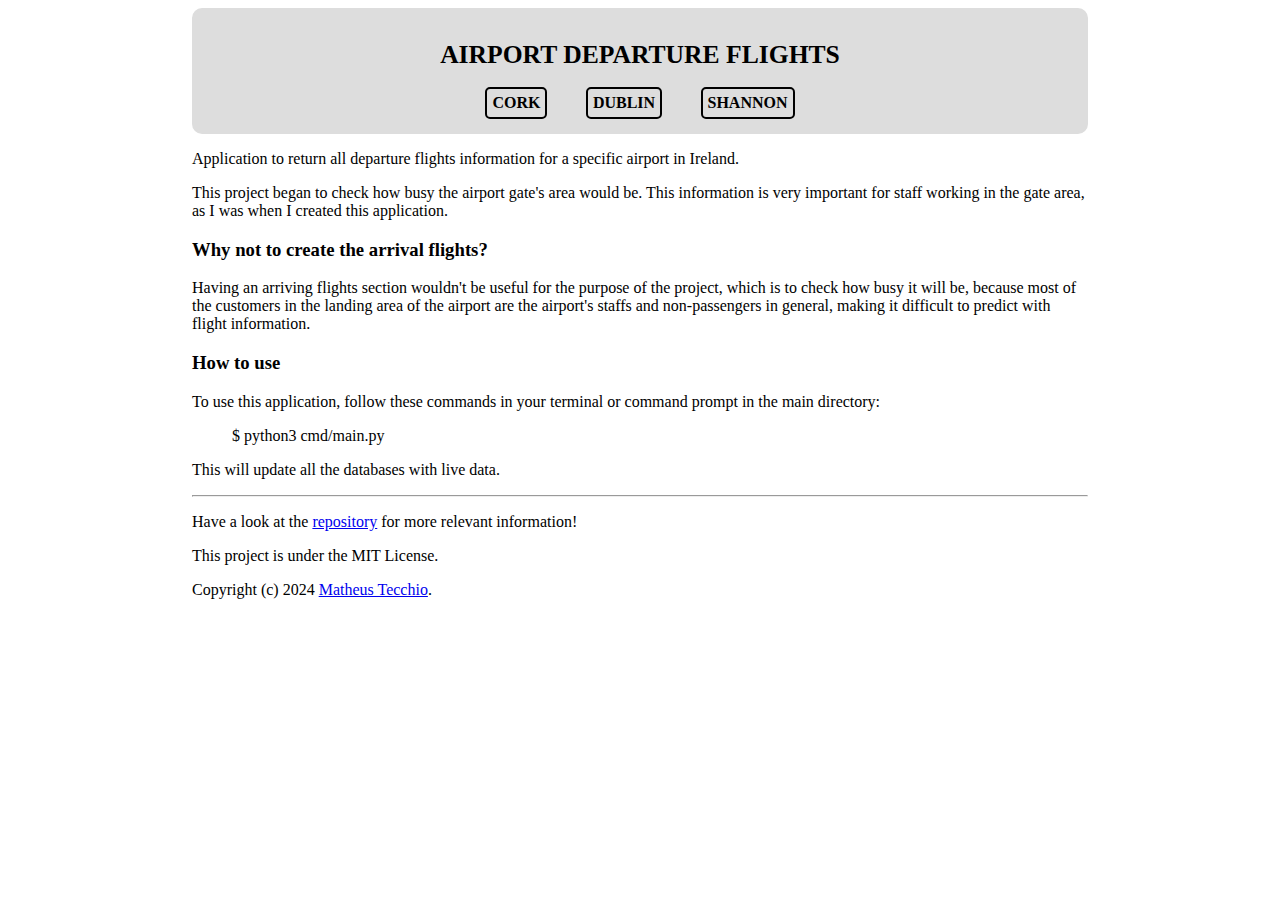
==== web/index.html @ 4ed418ef "change header" ====
<!DOCTYPE html>
<html>
    <head>
        <meta charset="UTF-8">
        <title>Airport Departure Flights</title>
        <link rel="stylesheet" href="style.css">
        <script src="script.js" defer></script>
    </head>
    <body>
        <div class="header">
            <h1><a href="index.html">Airport Departure Flights</a></h1>
            <div class="nav-bar">
                <div class="nav-option" id="cork-option">
                    <a href="cork.html">Cork</a>
                </div>
                <div class="nav-option" id="dublin-option">
                    <a href="dublin.html">Dublin</a>
                </div>
                <div class="nav-option" id="shannon-option">
                    <a href="shannon.html">Shannon</a>
                </div>
            </div>
        </div>
        <div class="content">
            <p>Application to return all departure flights information for a specific airport in Ireland.</p>
            <p>This project began to check how busy the airport gate's area would be. 
            This information is very important for staff working in the gate area, as I was when I created this application.</p>
            
            <h3>Why not to create the arrival flights?</h3>
            <p>Having an arriving flights section wouldn't be useful for the purpose of the project, which is to check how busy it will be, 
            because most of the customers in the landing area of the airport are the airport's staffs and non-passengers in general, 
            making it difficult to predict with flight information.
            </p>

            <h3>How to use</h3>

            <p>To use this application, follow these commands in your terminal or command prompt in the main directory:</p>

            <blockquote>$ python3 cmd/main.py</blockquote>
            
            <p>This will update all the databases with live data.</p>
        </div>
        <div class="footer">
            <hr>
            <p>Have a look at the <a href="https://github.com/matheustecchio/airport-departure-flights">repository</a> for more relevant information!</p>
            <p>This project is under the MIT License.</p>
            <p>Copyright (c) 2024 <a href="https://github.com/matheustecchio">Matheus Tecchio</a>.</p>
        </div>
    </body>
</html>
---- web/style.css ----
body {
    margin-left: 15vw;
    margin-right: 15vw;
}

h1,h2 {
    text-align: center;
}

h1 > a {
    text-align: center;
    text-decoration: none;
    text-transform: uppercase;
    color: rgb(0, 0, 0);
}

.header h1 {
    color: #000000;
    font-size: 2vw;
}

.nav-bar {
    display: flex;
    justify-content: center;
    align-items: center;
    gap: 3vw;

}

.nav-option {
    border: 2px solid #000000 ;
    border-radius: 5px;
    padding: 5px;
}

.nav-option a {
    color: #000000;
    text-decoration: none;
    text-transform: uppercase;
    font-weight: bold;
}

.header {
    border: 2px solid #dddddd ;
    border-radius: 10px;
    padding: 1vw;
    background-color: #dddddd;
}


.busy-times, .flights {
    width: auto;
    min-width: 100px;
    height: auto;
    justify-items: center;
}

.busy-times iframe,
.flights iframe {
    border: none;
    width: 100%;
    height: 100%;
}

@media (max-width: 800px) {
    body {
        margin: 0;
    }

    .left, .right {
        width: 100%;
        margin: 0;
    }

    .cork-busy-times iframe,
    .cork-flights iframe {
        width: 100%;
        height: auto;
    }
}
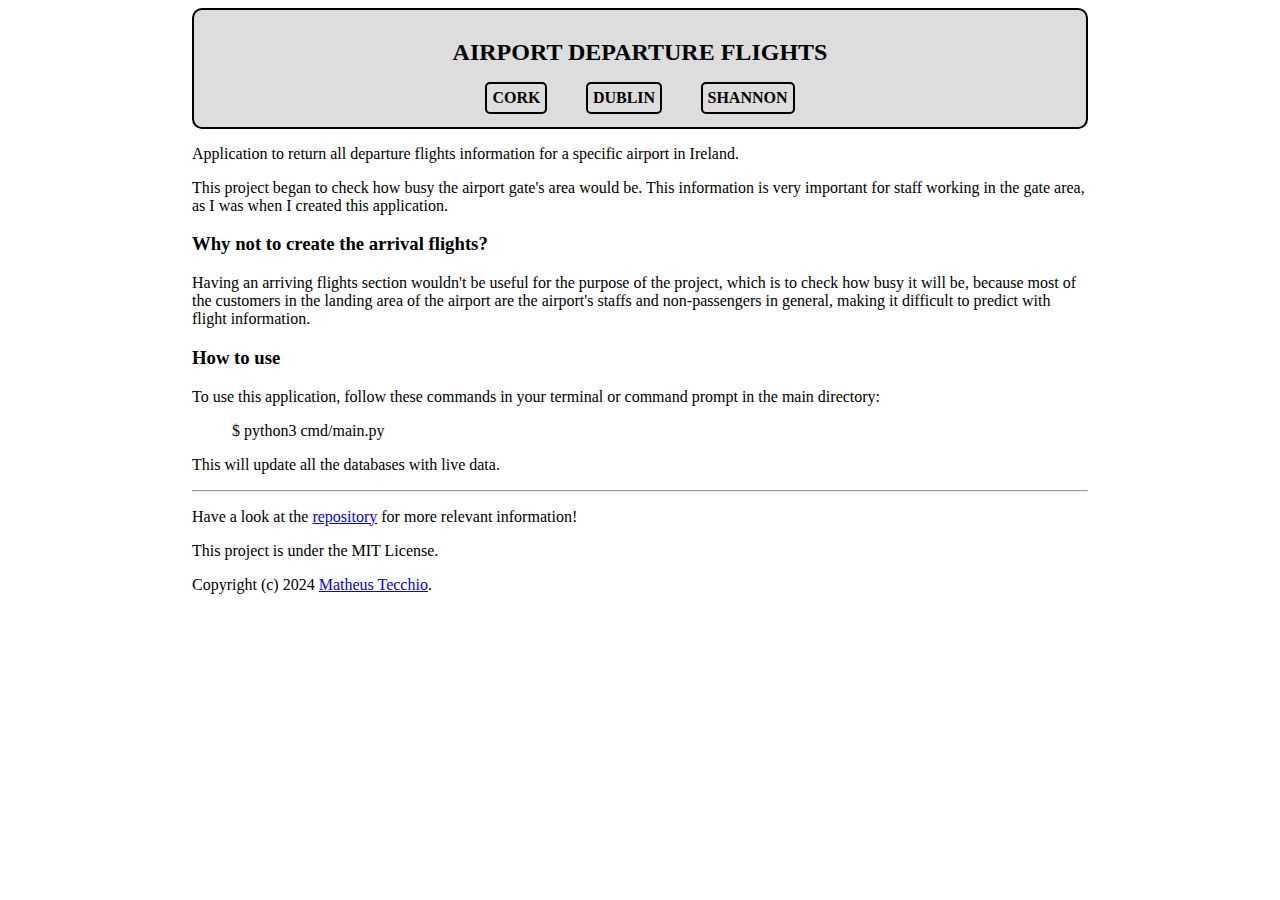
==== commit a87429f4: "add responsive design" ====
--- a/web/index.html
+++ b/web/index.html
@@ -3,6 +3,7 @@
     <head>
         <meta charset="UTF-8">
         <title>Airport Departure Flights</title>
+        <meta name="viewport" content="width=device-width, initial-scale=1.0">
         <link rel="stylesheet" href="style.css">
         <script src="script.js" defer></script>
     </head>
--- a/web/style.css
+++ b/web/style.css
@@ -16,7 +16,7 @@
 
 .header h1 {
     color: #000000;
-    font-size: 2vw;
+    font-size: 1.5em;
 }
 
 .nav-bar {
@@ -41,40 +41,49 @@
 }
 
 .header {
-    border: 2px solid #dddddd ;
+    border: 2px solid #000000 ;
     border-radius: 10px;
     padding: 1vw;
     background-color: #dddddd;
 }
 
-
-.busy-times, .flights {
-    width: auto;
-    min-width: 100px;
-    height: auto;
-    justify-items: center;
+.content-flex {
+    display: flex;
+    justify-content: center;
 }
 
-.busy-times iframe,
-.flights iframe {
-    border: none;
+.table {
     width: 100%;
-    height: 100%;
+    margin: 2px;
 }
 
-@media (max-width: 800px) {
+.table iframe{
+    width: 100%;
+    border: none;
+}
+
+#table-title h3 {
+    text-align: center;
+    text-transform: uppercase;
+    border: #000000 1px solid;
+    background-color: #dddddd;
+    border-radius: 5px;
+    padding: 0.3vw;
+}
+
+.content h2 {
+    text-align: center;
+    text-transform: uppercase;
+}
+
+@media (max-width: 860px) {
     body {
         margin: 0;
     }
 
-    .left, .right {
-        width: 100%;
-        margin: 0;
+    .content-flex
+    {
+        flex-direction: column;
     }
 
-    .cork-busy-times iframe,
-    .cork-flights iframe {
-        width: 100%;
-        height: auto;
-    }
 }